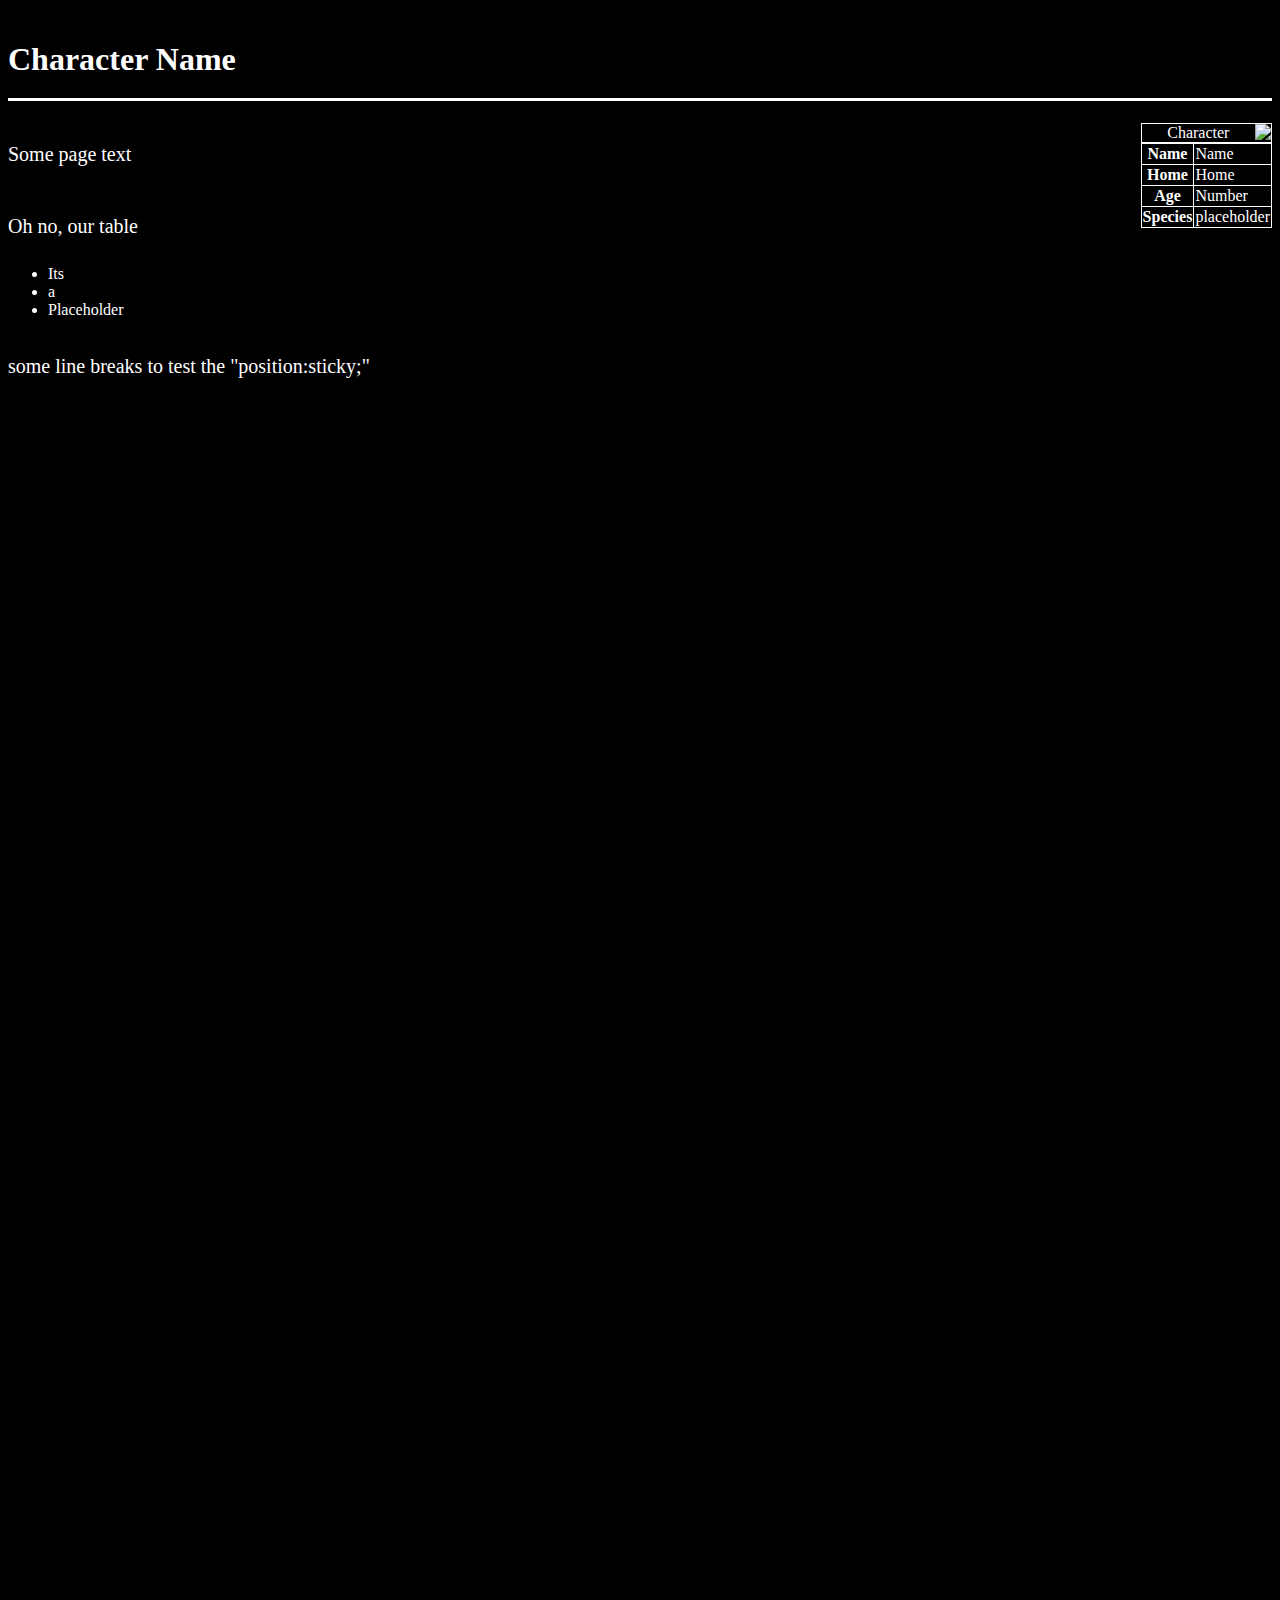
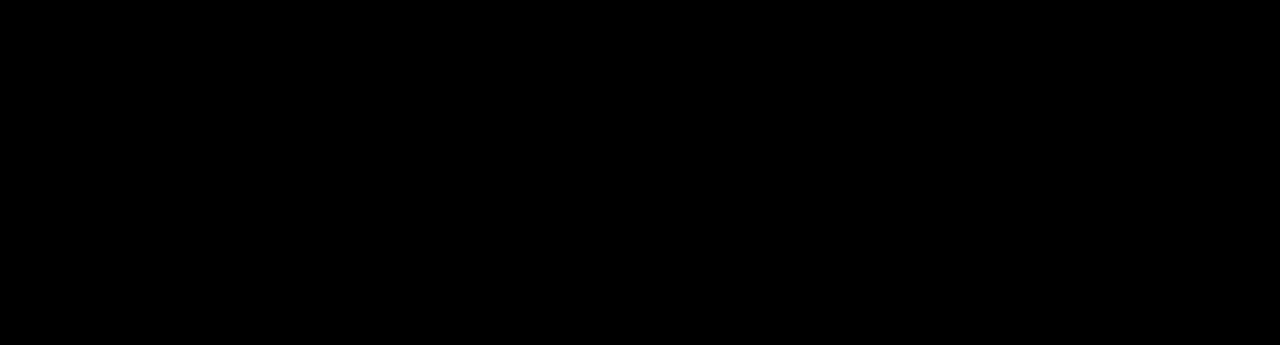
==== index.html @ 64c25359 "index.html" ====
<!DOCTYPE html>
<html>
<head>
<title>Character Name</title>
<link rel="shortcut icon" type="image/ico" href="Images/icon.ico"/>
<link rel="stylesheet" href="page-dark.css">
</head>
<body>
<h1>Character Name</h1>
<p>Some page text</p>
<table>
<caption>Character<img style="float:right;" src="https://static.wikia.nocookie.net/baldis-basics-in-education-and-learning/images/8/8e/TITLE_BG.png/revision/latest/scale-to-width-down/360"></caption>
  <tr>
    <th>Name</th>
    <td>Name</td>
  </tr>
  <tr>
    <th>Home</th>
    <td>Home</td>
  </tr>
  <tr>
    <th>Age</th>
    <td>Number</td>
  </tr>
  <tr>
    <th>Species</th>
    <td>placeholder</td>
  </tr>
</table>
<br><br><br><br>
<p>Oh no, our table</p>
<br><br><br>
<ul>
  <li>Its</li>
  <li>a</li>
  <li>Placeholder</li>
</ul>

<p>some line breaks to test the "position:sticky;"</p>
<br><br><br><br><br><br><br><br><br><br><br><br><br><br><br><br><br><br><br><br><br><br><br><br><br><br><br><br><br><br><br><br><br><br><br><br><br><br><br><br><br><br><br><br><br><br><br><br><br><br><br><br><br><br><br><br>

blablablablalbalblalblalsdlls
sjukighsduigyhdfuigh
blablablablalbalblalblalsdlls
sjukighsduigyhdfuigh
blablablablalbalblalblalsdlls
sjukighsduigyhdfuigh
blablablablalbalblalblalsdlls
sjukighsduigyhdfuigh
blablablablalbalblalblalsdlls
sjukighsduigyhdfuigh
blablablablalbalblalblalsdlls
sjukighsduigyhdfuigh
blablablablalbalblalblalsdlls
sjukighsduigyhdfuigh
blablablablalbalblalblalsdlls
sjukighsduigyhdfuigh
blablablablalbalblalblalsdlls
sjukighsduigyhdfuigh
blablablablalbalblalblalsdlls
sjukighsduigyhdfuigh
blablablablalbalblalblalsdlls
sjukighsduigyhdfuigh
blablablablalbalblalblalsdlls
sjukighsduigyhdfuigh
blablablablalbalblalblalsdlls
sjukighsduigyhdfuigh
blablablablalbalblalblalsdlls
sjukighsduigyhdfuigh
blablablablalbalblalblalsdlls
sjukighsduigyhdfuigh
blablablablalbalblalblalsdlls
sjukighsduigyhdfuigh
blablablablalbalblalblalsdlls
sjukighsduigyhdfuigh
blablablablalbalblalblalsdlls
sjukighsduigyhdfuigh
blablablablalbalblalblalsdlls
sjukighsduigyhdfuigh
blablablablalbalblalblalsdlls
sjukighsduigyhdfuigh
blablablablalbalblalblalsdlls
sjukighsduigyhdfuigh
blablablablalbalblalblalsdlls
sjukighsduigyhdfuigh
blablablablalbalblalblalsdlls
sjukighsduigyhdfuigh
blablablablalbalblalblalsdlls
sjukighsduigyhdfuigh
blablablablalbalblalblalsdlls
sjukighsduigyhdfuigh
blablablablalbalblalblalsdlls
sjukighsduigyhdfuigh
blablablablalbalblalblalsdlls
sjukighsduigyhdfuigh
blablablablalbalblalblalsdlls
sjukighsduigyhdfuigh
blablablablalbalblalblalsdlls
sjukighsduigyhdfuigh
blablablablalbalblalblalsdlls
sjukighsduigyhdfuigh
blablablablalbalblalblalsdlls
sjukighsduigyhdfuigh
blablablablalbalblalblalsdlls
sjukighsduigyhdfuigh
blablablablalbalblalblalsdlls
sjukighsduigyhdfuigh
blablablablalbalblalblalsdlls
sjukighsduigyhdfuigh
blablablablalbalblalblalsdlls
sjukighsduigyhdfuigh
blablablablalbalblalblalsdlls
sjukighsduigyhdfuigh
blablablablalbalblalblalsdlls
sjukighsduigyhdfuigh
blablablablalbalblalblalsdlls
sjukighsduigyhdfuigh
blablablablalbalblalblalsdlls
sjukighsduigyhdfuigh
blablablablalbalblalblalsdlls
sjukighsduigyhdfuigh
blablablablalbalblalblalsdlls
sjukighsduigyhdfuigh
blablablablalbalblalblalsdlls
sjukighsduigyhdfuigh
blablablablalbalblalblalsdlls
sjukighsduigyhdfuigh
blablablablalbalblalblalsdlls
sjukighsduigyhdfuigh
blablablablalbalblalblalsdlls
sjukighsduigyhdfuigh
blablablablalbalblalblalsdlls
sjukighsduigyhdfuigh
blablablablalbalblalblalsdlls
sjukighsduigyhdfuigh
blablablablalbalblalblalsdlls
sjukighsduigyhdfuigh
blablablablalbalblalblalsdlls
sjukighsduigyhdfuigh
blablablablalbalblalblalsdlls
sjukighsduigyhdfuigh
blablablablalbalblalblalsdlls
sjukighsduigyhdfuigh
blablablablalbalblalblalsdlls
sjukighsduigyhdfuigh
blablablablalbalblalblalsdlls
sjukighsduigyhdfuigh
blablablablalbalblalblalsdlls
sjukighsduigyhdfuigh
blablablablalbalblalblalsdlls
sjukighsduigyhdfuigh
blablablablalbalblalblalsdlls
sjukighsduigyhdfuigh
blablablablalbalblalblalsdlls
sjukighsduigyhdfuigh
blablablablalbalblalblalsdlls
sjukighsduigyhdfuigh
blablablablalbalblalblalsdlls
sjukighsduigyhdfuigh
blablablablalbalblalblalsdlls
sjukighsduigyhdfuigh
blablablablalbalblalblalsdlls
sjukighsduigyhdfuigh
blablablablalbalblalblalsdlls
sjukighsduigyhdfuigh
blablablablalbalblalblalsdlls
sjukighsduigyhdfuigh
blablablablalbalblalblalsdlls
sjukighsduigyhdfuigh
blablablablalbalblalblalsdlls
sjukighsduigyhdfuigh
blablablablalbalblalblalsdlls
sjukighsduigyhdfuigh
blablablablalbalblalblalsdlls
sjukighsduigyhdfuigh
blablablablalbalblalblalsdlls
sjukighsduigyhdfuigh
blablablablalbalblalblalsdlls
sjukighsduigyhdfuigh
blablablablalbalblalblalsdlls
sjukighsduigyhdfuigh
blablablablalbalblalblalsdlls
sjukighsduigyhdfuigh
blablablablalbalblalblalsdlls
sjukighsduigyhdfuigh
blablablablalbalblalblalsdlls
sjukighsduigyhdfuigh
blablablablalbalblalblalsdlls
sjukighsduigyhdfuigh
blablablablalbalblalblalsdlls
sjukighsduigyhdfuigh
blablablablalbalblalblalsdlls
sjukighsduigyhdfuigh
blablablablalbalblalblalsdlls
sjukighsduigyhdfuigh
blablablablalbalblalblalsdlls
sjukighsduigyhdfuigh
blablablablalbalblalblalsdlls
sjukighsduigyhdfuigh
blablablablalbalblalblalsdlls
sjukighsduigyhdfuigh
blablablablalbalblalblalsdlls
sjukighsduigyhdfuigh
blablablablalbalblalblalsdlls
sjukighsduigyhdfuigh
blablablablalbalblalblalsdlls
sjukighsduigyhdfuigh
blablablablalbalblalblalsdlls
sjukighsduigyhdfuigh
blablablablalbalblalblalsdlls
sjukighsduigyhdfuigh
blablablablalbalblalblalsdlls
sjukighsduigyhdfuigh
blablablablalbalblalblalsdlls
sjukighsduigyhdfuigh
blablablablalbalblalblalsdlls
sjukighsduigyhdfuigh
blablablablalbalblalblalsdlls
sjukighsduigyhdfuigh
blablablablalbalblalblalsdlls
sjukighsduigyhdfuigh
blablablablalbalblalblalsdlls
sjukighsduigyhdfuigh
blablablablalbalblalblalsdlls
sjukighsduigyhdfuigh
blablablablalbalblalblalsdlls
sjukighsduigyhdfuigh
blablablablalbalblalblalsdlls
sjukighsduigyhdfuigh
blablablablalbalblalblalsdlls
sjukighsduigyhdfuigh
blablablablalbalblalblalsdlls
sjukighsduigyhdfuigh
blablablablalbalblalblalsdlls
sjukighsduigyhdfuigh
blablablablalbalblalblalsdlls
sjukighsduigyhdfuigh
blablablablalbalblalblalsdlls
sjukighsduigyhdfuigh
blablablablalbalblalblalsdlls
sjukighsduigyhdfuigh
blablablablalbalblalblalsdlls
sjukighsduigyhdfuigh
blablablablalbalblalblalsdlls
sjukighsduigyhdfuigh
blablablablalbalblalblalsdlls
sjukighsduigyhdfuigh
blablablablalbalblalblalsdlls
sjukighsduigyhdfuigh
blablablablalbalblalblalsdlls
sjukighsduigyhdfuigh
blablablablalbalblalblalsdlls
sjukighsduigyhdfuigh
blablablablalbalblalblalsdlls
sjukighsduigyhdfuigh
blablablablalbalblalblalsdlls
sjukighsduigyhdfuigh
blablablablalbalblalblalsdlls
sjukighsduigyhdfuigh
blablablablalbalblalblalsdlls
sjukighsduigyhdfuigh
blablablablalbalblalblalsdlls
sjukighsduigyhdfuigh
blablablablalbalblalblalsdlls
sjukighsduigyhdfuigh
blablablablalbalblalblalsdlls
sjukighsduigyhdfuigh
blablablablalbalblalblalsdlls
sjukighsduigyhdfuigh
</body>
</html>
---- page-dark.css ----
body {
  background-color: black;
}

h1 {
  background-color: black;
  text-align: left;
  font-family: verdana;
  border-bottom-style: solid;
  padding-bottom: 20px;
  padding-top: 20px;
  color:white;
  position:sticky;
  top: 0
}
h2 {
  color:white;
}

table, th, td, caption {
  border: 1px solid white;
  border-collapse: collapse;
  color:white;
  font-family: verdana;
}

th, td {
  background-color: #000;
}

table {
  float:right;
}

p {
  font-family: verdana;
  font-size: 20px;
  float: left;
  color:white;
}

h3 {
  font-family: verdana;
  font-size: 20px;
  color:white;
}

a {
  font-family: verdana;
  font-size: 30px;
  color:white;
}

a:link {
  text-decoration: none;
}

a:visited {
  text-decoration: none;
  color:gray;
}

a:hover {
  text-decoration: underline;
}

a:active {
  text-decoration: underline;
}

ul {
  text-align: left;
  font-family: verdana;
  color:white;
}
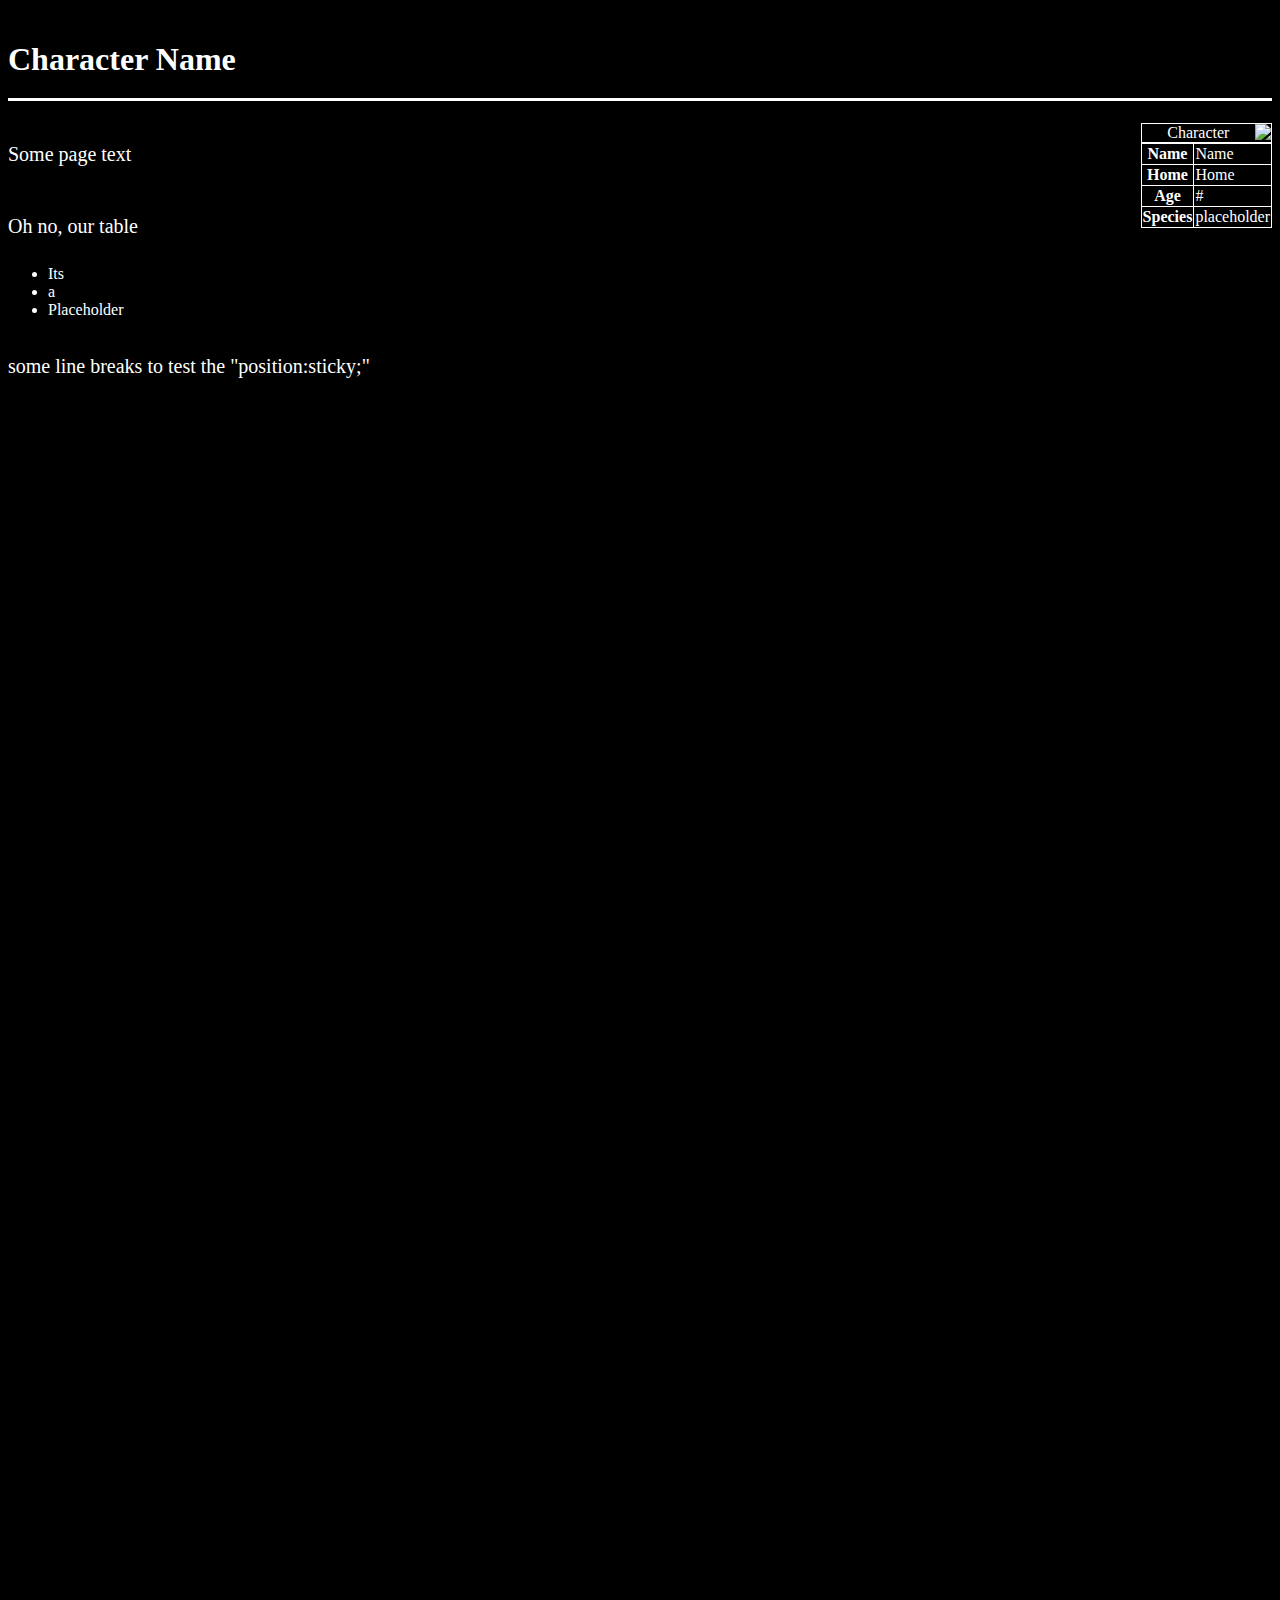
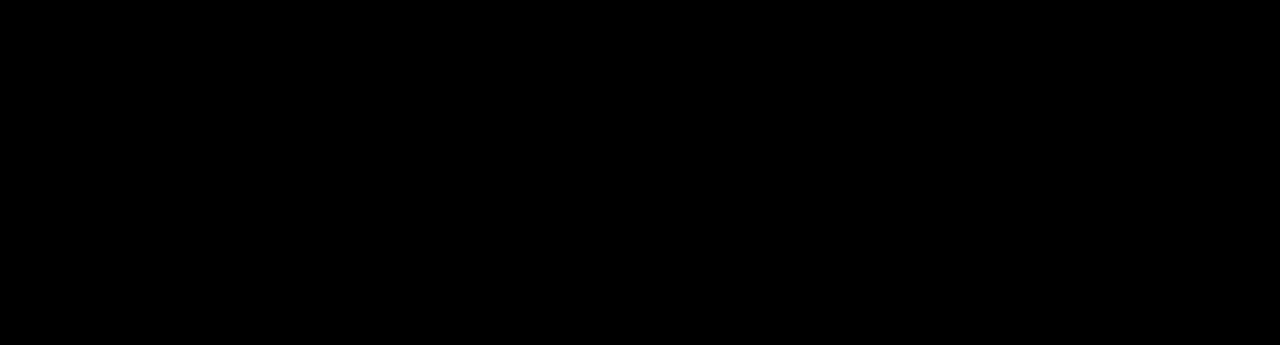
==== commit 09641a2f: "Update index.html" ====
--- a/index.html
+++ b/index.html
@@ -20,7 +20,7 @@
   </tr>
   <tr>
     <th>Age</th>
-    <td>Number</td>
+    <td>#</td>
   </tr>
   <tr>
     <th>Species</th>
